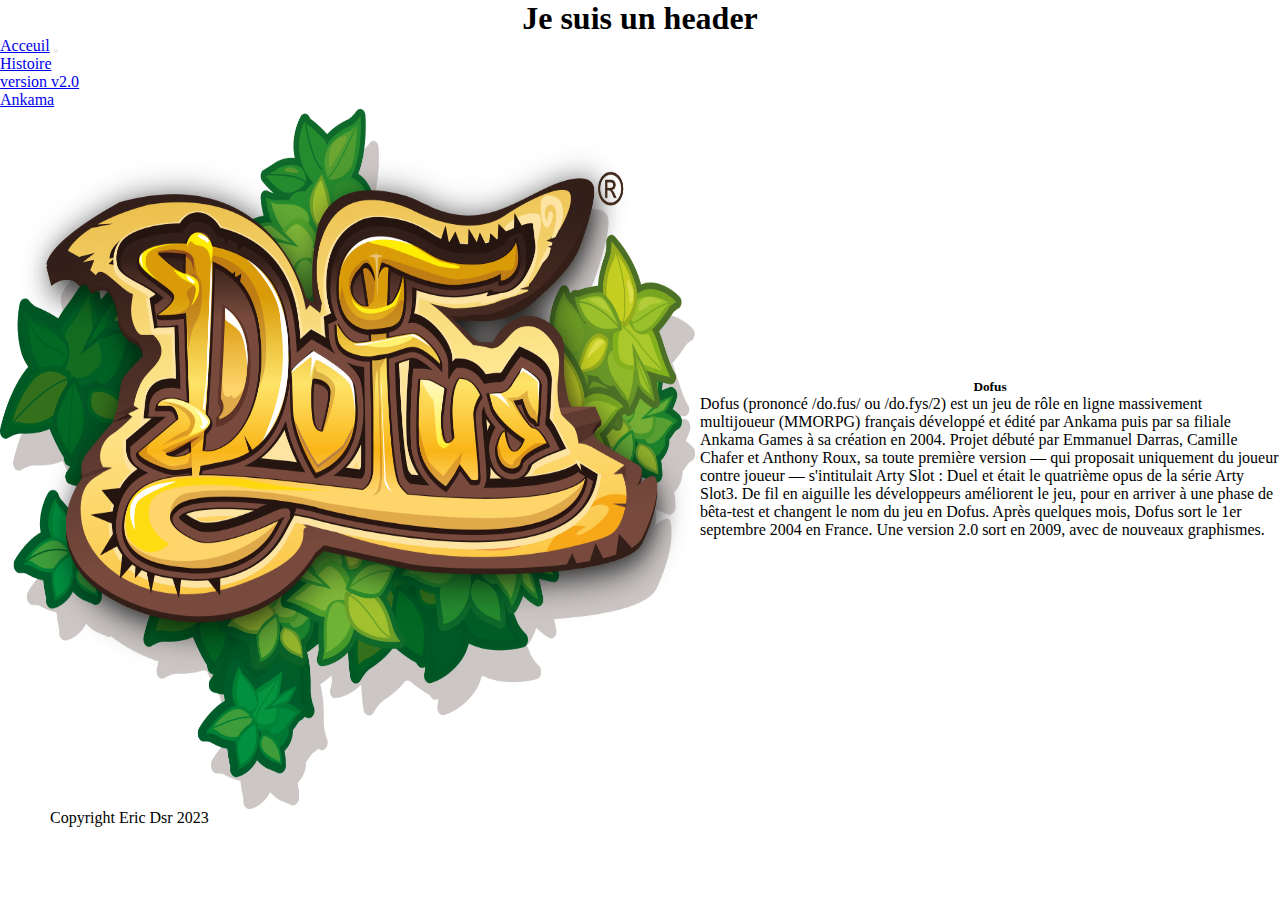
==== index.html @ c8ef7e43 "first commit" ====
<!DOCTYPE html>
<html lang="en">
<head>
    <meta charset="UTF-8">
    <meta http-equiv="X-UA-Compatible" content="IE=edge">
    <meta name="viewport" content="width=device-width, initial-scale=1.0">
    <link rel="stylesheet" href="css/style.css">
    <link href="https://cdn.jsdelivr.net/npm/bootstrap@5.3.0-alpha3/dist/css/bootstrap.min.css" rel="stylesheet" integrity="sha384-KK94CHFLLe+nY2dmCWGMq91rCGa5gtU4mk92HdvYe+M/SXH301p5ILy+dN9+nJOZ" crossorigin="anonymous">
    <title>Document</title>
</head>
<body>
    <header>
        <h1>Je suis un header</h1>
    </header>
        <nav class="navbar navbar-expand-lg bg-body-tertiary">
            <div class="container-fluid">
              <a class="navbar-brand" href="index.html">Acceuil</a>
              <button class="navbar-toggler" type="button" data-bs-toggle="collapse" data-bs-target="#navbarNav" aria-controls="navbarNav" aria-expanded="false" aria-label="Toggle navigation">
                <span class="navbar-toggler-icon"></span>
              </button>
              <div class="collapse navbar-collapse" id="navbarNav">
                <ul class="navbar-nav">
                  <li class="nav-item">
                    <a class="nav-link active" aria-current="page" href="Histoire.html">Histoire</a>
                  </li>
                  <li class="nav-item">
                    <a class="nav-link" href="Version2.html">version v2.0</a>
                  </li>
                  <li class="nav-item">
                    <a class="nav-link" href="ankama.html">Ankama</a>
                  </li>
                </ul>
              </div>
            </div>
        </nav>
    <section>
        <div class="card mb-3">
            <img src="img/dofus_logo.png" class="card-img-top" alt="...">
            <div class="card-body">
              <h5 class="card-title">Dofus</h5>
              <p class="card-text">Dofus (prononcé /do.fus/ ou /do.fys/2) est un jeu de rôle en ligne massivement multijoueur (MMORPG) français développé et édité par Ankama puis par sa filiale Ankama Games à sa création en 2004.

                Projet débuté par Emmanuel Darras, Camille Chafer et Anthony Roux, sa toute première version — qui proposait uniquement du joueur contre joueur — s'intitulait Arty Slot : Duel et était le quatrième opus de la série Arty Slot3. De fil en aiguille les développeurs améliorent le jeu, pour en arriver à une phase de bêta-test et changent le nom du jeu en Dofus. Après quelques mois, Dofus sort le 1er septembre 2004 en France. Une version 2.0 sort en 2009, avec de nouveaux graphismes.</p>
            </div>
          </div>
    </section>
    <footer>
        <p>Copyright Eric Dsr 2023</p>
    </footer>

</body>
<script src="https://cdn.jsdelivr.net/npm/bootstrap@5.3.0-alpha3/dist/js/bootstrap.bundle.min.js" integrity="sha384-ENjdO4Dr2bkBIFxQpeoTz1HIcje39Wm4jDKdf19U8gI4ddQ3GYNS7NTKfAdVQSZe" crossorigin="anonymous"></script>
</html>
---- css/style.css ----
*{
    margin: 0px;
    padding: 0px;
}
header{
    display: flex;
    align-items: center;
    justify-content: center;
}
img{
    width: 700px;
    height: 700px;
}
.card-img-top{
    width: 700px !important;
}
.card{
    display: flex;
    justify-content: center;
    align-items: center;
}
.card-body{
    width: 50%;
}
h5{
    display: flex;
    justify-content: center;
}
footer p{
    margin-left: 50px;
}
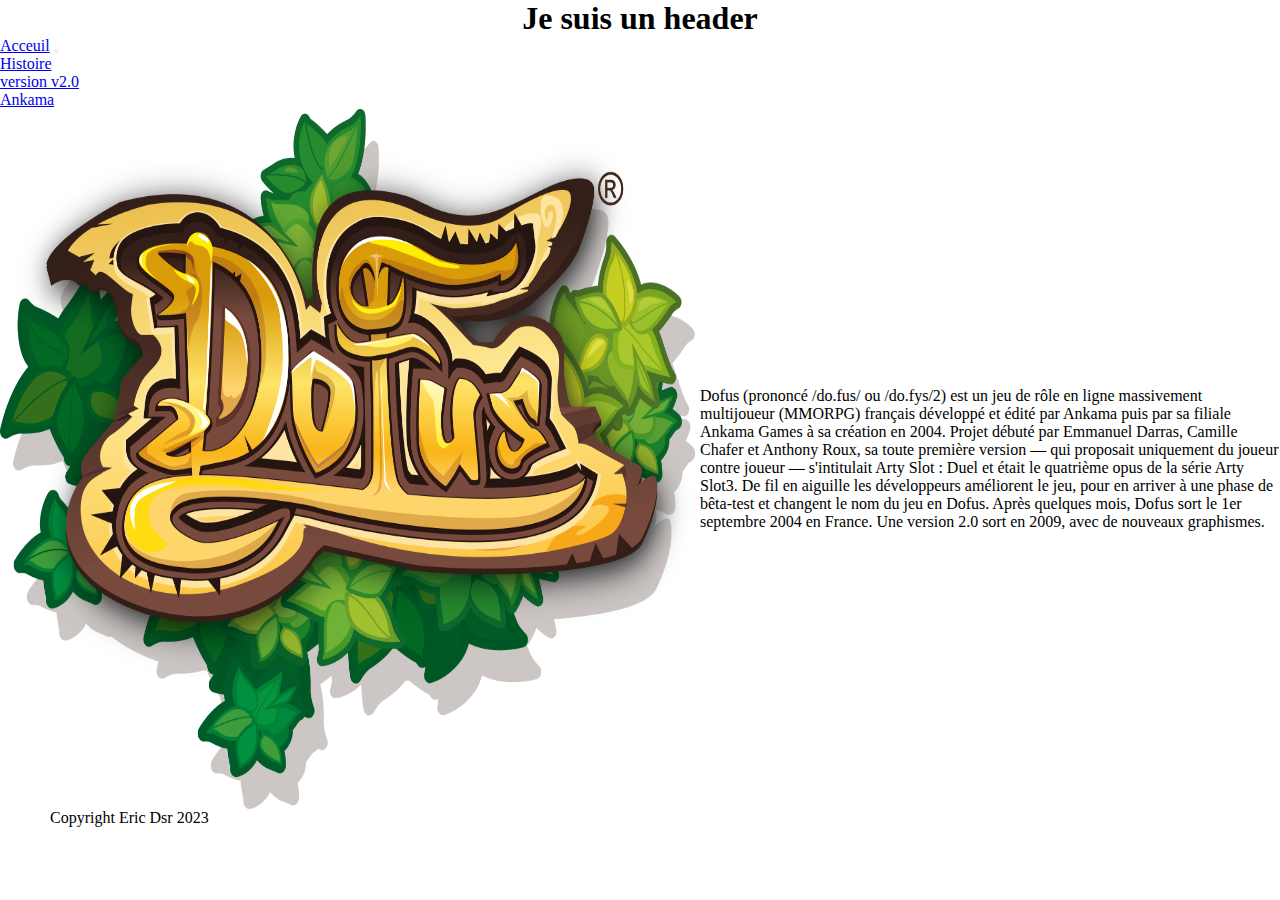
==== commit 3b3a4b46: "plus de titre" ====
--- a/index.html
+++ b/index.html
@@ -36,8 +36,7 @@
     <section>
         <div class="card mb-3">
             <img src="img/dofus_logo.png" class="card-img-top" alt="...">
-            <div class="card-body">
-              <h5 class="card-title">Dofus</h5>
+            <div class="card-body container-md">
               <p class="card-text">Dofus (prononcé /do.fus/ ou /do.fys/2) est un jeu de rôle en ligne massivement multijoueur (MMORPG) français développé et édité par Ankama puis par sa filiale Ankama Games à sa création en 2004.
 
                 Projet débuté par Emmanuel Darras, Camille Chafer et Anthony Roux, sa toute première version — qui proposait uniquement du joueur contre joueur — s'intitulait Arty Slot : Duel et était le quatrième opus de la série Arty Slot3. De fil en aiguille les développeurs améliorent le jeu, pour en arriver à une phase de bêta-test et changent le nom du jeu en Dofus. Après quelques mois, Dofus sort le 1er septembre 2004 en France. Une version 2.0 sort en 2009, avec de nouveaux graphismes.</p>
